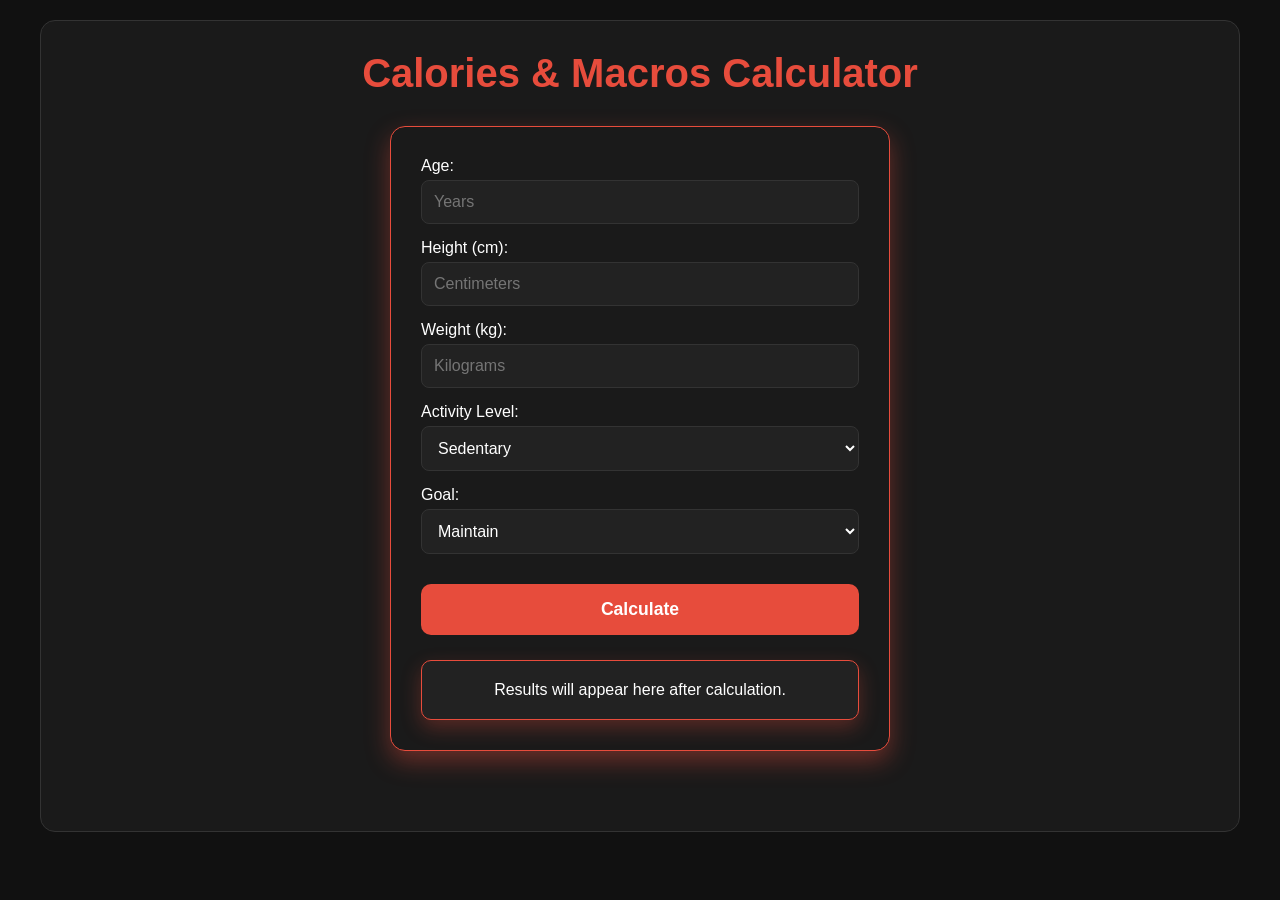
==== calories.html @ 44abad1a "Add files via upload" ====
<!DOCTYPE html>
<html lang="en">
<head>
<meta charset="UTF-8">
<meta name="viewport" content="width=device-width, initial-scale=1.0">
<title>Calories Calculator</title>
<link rel="stylesheet" href="style.css">
</head>
<body>
<div class="container">
    <header>
        <h1>Calories & Macros Calculator</h1>
    </header>

    <div class="calculator-card">
        <div class="form-container">
            <label>Age:
                <input type="number" id="age" min="10" max="100" placeholder="Years">
            </label>
            <label>Height (cm):
                <input type="number" id="height" min="100" max="250" placeholder="Centimeters">
            </label>
            <label>Weight (kg):
                <input type="number" id="weight" min="30" max="300" placeholder="Kilograms">
            </label>
            <label>Activity Level:
                <select id="activity">
                    <option value="1.2">Sedentary</option>
                    <option value="1.375">Lightly active</option>
                    <option value="1.55">Moderately active</option>
                    <option value="1.725">Very active</option>
                    <option value="1.9">Extra active</option>
                </select>
            </label>
            <label>Goal:
                <select id="goal">
                    <option value="maintain">Maintain</option>
                    <option value="bulk">Bulk</option>
                    <option value="cut">Cut</option>
                </select>
            </label>
            <button onclick="calculateCalories()">Calculate</button>
        </div>

        <div id="result" class="result-card">
            <p>Results will appear here after calculation.</p>
        </div>
    </div>
</div>

<script>
function calculateCalories() {
    const age = Number(document.getElementById("age").value);
    const height = Number(document.getElementById("height").value);
    const weight = Number(document.getElementById("weight").value);
    const activity = Number(document.getElementById("activity").value);
    const goal = document.getElementById("goal").value;

    if(!age || !height || !weight){
        alert("Please fill all fields!");
        return;
    }

    // BMR for men (can be extended later for gender selection)
    let bmr = 10 * weight + 6.25 * height - 5 * age + 5;
    let tdee = bmr * activity;

    let calories = tdee;
    if(goal === "bulk") calories += 300;
    if(goal === "cut") calories -= 300;

    let protein = Math.round(weight * 2);
    let fat = Math.round(weight * 0.8);
    let carbs = Math.round((calories - (protein*4 + fat*9))/4);

    document.getElementById("result").innerHTML = `
        <h2>Results:</h2>
        <div class="macro-card"><p><strong>Calories:</strong> ${Math.round(calories)} kcal/day</p></div>
        <div class="macro-card"><p><strong>Protein:</strong> ${protein} g/day</p></div>
        <div class="macro-card"><p><strong>Fat:</strong> ${fat} g/day</p></div>
        <div class="macro-card"><p><strong>Carbs:</strong> ${carbs} g/day</p></div>
    `;
}
</script>
</body>
</html>
---- style.css ----
* {
    margin:0;
    padding:0;
    box-sizing:border-box;
}

body {
    font-family:'Segoe UI', sans-serif;
    background:#111;
    color:#fff;
    padding:20px;
}

.container {
    max-width:1200px;
    margin:0 auto;
    background:#1a1a1a;
    padding:30px;
    border-radius:15px;
    border:1px solid #333;
}

header {
    text-align:center;
    margin-bottom:30px;
}

header h1 {
    font-size:2.5em;
    color:#e74c3c;
}

header p {
    color:#bbb;
}

.landing-grid {
    display:flex;
    gap:30px;
    justify-content:center;
    flex-wrap:wrap;
}

.landing-card {
    background:#222;
    padding:30px;
    border-radius:15px;
    text-align:center;
    flex:1;
    max-width:400px;
    text-decoration:none;
    color:#fff;
    transition:all 0.3s ease;
    border:1px solid #e74c3c;
}

.landing-card:hover {
    transform:translateY(-5px);
    background:#2c2c2c;
    box-shadow:0 5px 20px #e74c3c;
}

.landing-icon {
    font-size:3em;
    margin-bottom:15px;
}

.calculator-card {
    max-width:500px;
    margin:0 auto 50px;
    background:#1a1a1a;
    padding:30px;
    border-radius:15px;
    border:1px solid #e74c3c;
    box-shadow:0 10px 25px rgba(231,76,60,0.4);
}

.form-container label {
    display:block;
    margin-bottom:15px;
    font-weight:500;
    color:#fff;
}

input, select {
    width:100%;
    padding:12px;
    border-radius:8px;
    border:1px solid #333;
    background:#222;
    color:#fff;
    font-size:1em;
    margin-top:5px;
    transition:all 0.3s ease;
}

input:focus, select:focus {
    border-color:#e74c3c;
    box-shadow:0 0 10px #e74c3c;
    outline:none;
}

button {
    width:100%;
    padding:15px;
    background:#e74c3c;
    border:none;
    border-radius:10px;
    color:#fff;
    font-size:1.1em;
    font-weight:600;
    cursor:pointer;
    margin-top:15px;
    transition:all 0.3s ease;
}

button:hover {
    background:#c0392b;
    transform:translateY(-2px);
    box-shadow:0 8px 20px #c0392b;
}

.result-card {
    margin-top:25px;
    padding:20px;
    background:#222;
    border-radius:10px;
    border:1px solid #e74c3c;
    box-shadow:0 8px 20px rgba(231,76,60,0.3);
    transition:all 0.5s ease;
    text-align:center;
}

.macro-card {
    background:#1c1c1c;
    padding:12px 15px;
    border-radius:8px;
    margin-bottom:10px;
    border:1px solid #e74c3c;
    box-shadow:0 4px 10px rgba(231,76,60,0.2);
    transition:transform 0.3s ease;
}

.macro-card:hover {
    transform:translateY(-2px);
}

.muscle-container {
    display:flex;
    gap:30px;
    flex-wrap:wrap;
    justify-content:center;
    margin-top:30px;
}

.muscle-image {
    flex:1;
    max-width:400px;
    position:relative;
}

.muscle-image img {
    width:100%;
    border-radius:10px;
}

.muscle-overlay {
    position:absolute;
    top:0; left:0; right:0; bottom:0;
    background:rgba(255,0,0,0.3);
    pointer-events:none;
    border-radius:10px;
}

.muscle-list {
    flex:1;
    max-width:400px;
}

.muscle-list ul {
    list-style:none;
    padding:0;
}

.muscle-list li {
    padding:10px;
    background:#222;
    margin-bottom:10px;
    border-radius:10px;
    cursor:pointer;
    border:1px solid #e74c3c;
    transition:all 0.3s ease;
}

.muscle-list li:hover {
    background:#2c2c2c;
}

#exerciseInfo {
    margin-top:20px;
    max-width:400px;
    margin-left:auto;
    margin-right:auto;
    background:#1a1a1a;
    padding:20px;
    border-radius:10px;
    border:1px solid #e74c3c;
    box-shadow:0 8px 20px rgba(231,76,60,0.3);
}

@media(max-width:768px){
    .landing-grid, .muscle-container{
        flex-direction:column;
        align-items:center;
    }

    .landing-card, .muscle-image, .muscle-list, .calculator-card{
        max-width:100%;
    }

.schedule-table {
    width:100%;
    border-collapse:collapse;
}

.schedule-cell {
    text-align:center;
    padding:20px 10px;
    background:#1c1c1c;
    border:1px solid #e74c3c;
    border-radius:10px;
}

.day-letter {
    font-size:1.2em;
    font-weight:600;
    color:#e74c3c;
}

.day-number {
    font-size:2em;
    font-weight:700;
    margin:5px 0;
}

.day-workout {
    font-size:0.95em;
    color:#ddd;
}

}
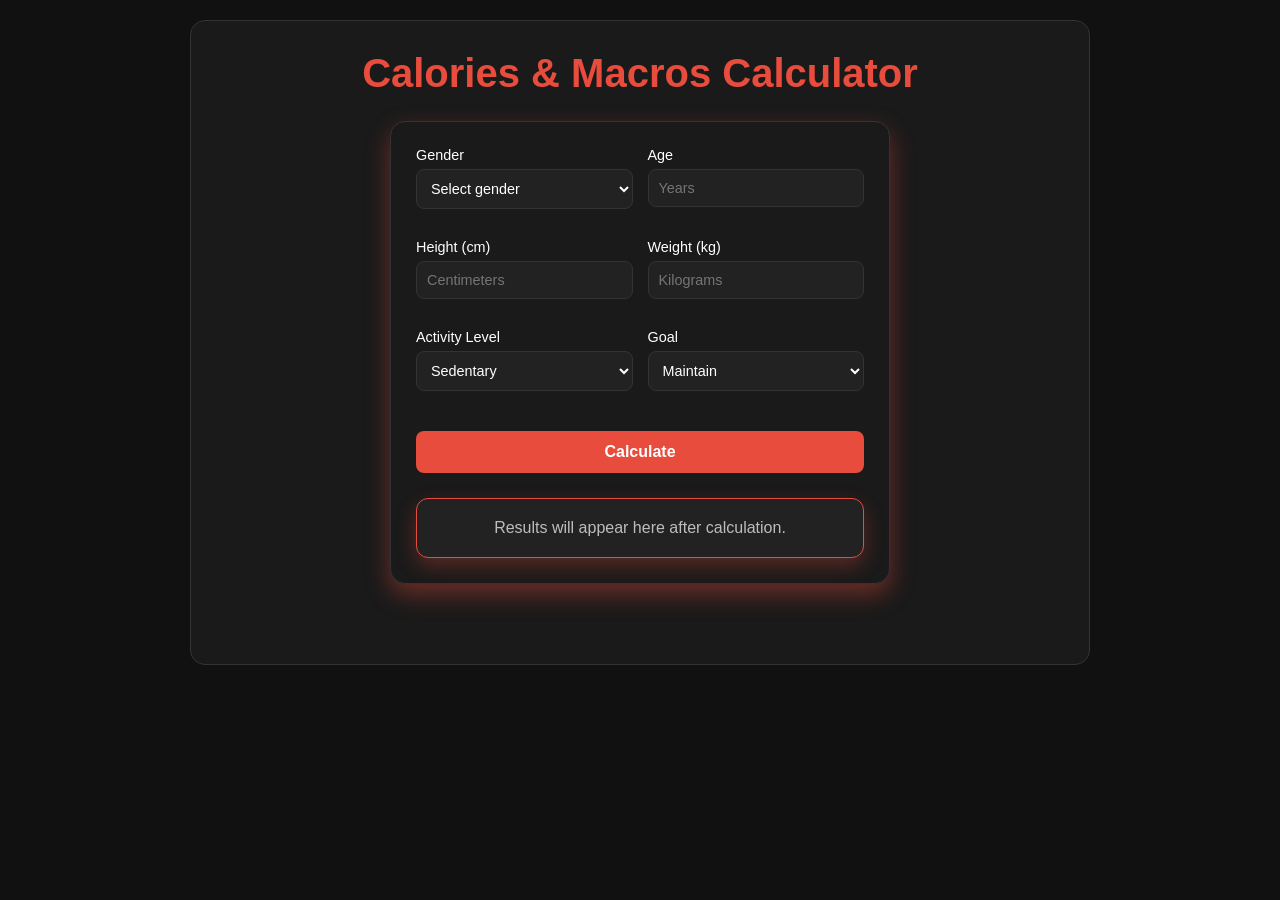
==== commit d72c8027: "gen" ====
--- a/calories.html
+++ b/calories.html
@@ -5,64 +5,184 @@
 <meta name="viewport" content="width=device-width, initial-scale=1.0">
 <title>Calories Calculator</title>
 <link rel="stylesheet" href="style.css">
+
+<style>
+body {
+    background:#111;
+    color:#fff;
+    font-family:'Segoe UI', sans-serif;
+    margin:0;
+    padding:20px;
+}
+
+.container {
+    max-width:900px;
+    margin:auto;
+}
+
+header {
+    text-align:center;
+    margin-bottom:25px;
+}
+
+header h1 {
+    color:#e74c3c;
+}
+
+.calculator-card {
+    background:#1a1a1a;
+    padding:25px;
+    border-radius:15px;
+    border:1px solid #333;
+}
+
+.form-container {
+    display:grid;
+    grid-template-columns:repeat(2,1fr);
+    gap:15px;
+}
+
+label {
+    display:flex;
+    flex-direction:column;
+    font-size:0.9rem;
+}
+
+input, select {
+    margin-top:6px;
+    padding:10px;
+    border-radius:8px;
+    border:1px solid #333;
+    background:#222;
+    color:#fff;
+}
+
+input:focus, select:focus {
+    outline:none;
+    border-color:#e74c3c;
+}
+
+button {
+    grid-column:span 2;
+    margin-top:10px;
+    padding:12px;
+    border-radius:8px;
+    border:none;
+    background:#e74c3c;
+    color:#fff;
+    font-size:1rem;
+    cursor:pointer;
+}
+
+button:hover {
+    background:#c0392b;
+}
+
+.result-card {
+    margin-top:25px;
+    padding:20px;
+    border-radius:12px;
+    background:#222;
+    border:1px solid #e74c3c;
+}
+
+.macro-card {
+    background:#1a1a1a;
+    padding:12px;
+    border-radius:8px;
+    margin-top:10px;
+    text-align:center;
+}
+
+@media (max-width:600px) {
+    .form-container {
+        grid-template-columns:1fr;
+    }
+
+    button {
+        grid-column:span 1;
+    }
+}
+</style>
 </head>
+
 <body>
 <div class="container">
-    <header>
-        <h1>Calories & Macros Calculator</h1>
-    </header>
-
-    <div class="calculator-card">
-        <div class="form-container">
-            <label>Age:
-                <input type="number" id="age" min="10" max="100" placeholder="Years">
-            </label>
-            <label>Height (cm):
-                <input type="number" id="height" min="100" max="250" placeholder="Centimeters">
-            </label>
-            <label>Weight (kg):
-                <input type="number" id="weight" min="30" max="300" placeholder="Kilograms">
-            </label>
-            <label>Activity Level:
-                <select id="activity">
-                    <option value="1.2">Sedentary</option>
-                    <option value="1.375">Lightly active</option>
-                    <option value="1.55">Moderately active</option>
-                    <option value="1.725">Very active</option>
-                    <option value="1.9">Extra active</option>
-                </select>
-            </label>
-            <label>Goal:
-                <select id="goal">
-                    <option value="maintain">Maintain</option>
-                    <option value="bulk">Bulk</option>
-                    <option value="cut">Cut</option>
-                </select>
-            </label>
-            <button onclick="calculateCalories()">Calculate</button>
-        </div>
-
-        <div id="result" class="result-card">
-            <p>Results will appear here after calculation.</p>
-        </div>
+<header>
+    <h1>Calories & Macros Calculator</h1>
+</header>
+
+<div class="calculator-card">
+    <div class="form-container">
+
+        <label>Gender
+            <select id="gender">
+                <option value="">Select gender</option>
+                <option value="male">Male</option>
+                <option value="female">Female</option>
+            </select>
+        </label>
+
+        <label>Age
+            <input type="number" id="age" min="10" max="100" placeholder="Years">
+        </label>
+
+        <label>Height (cm)
+            <input type="number" id="height" min="100" max="250" placeholder="Centimeters">
+        </label>
+
+        <label>Weight (kg)
+            <input type="number" id="weight" min="30" max="300" placeholder="Kilograms">
+        </label>
+
+        <label>Activity Level
+            <select id="activity">
+                <option value="1.2">Sedentary</option>
+                <option value="1.375">Lightly active</option>
+                <option value="1.55">Moderately active</option>
+                <option value="1.725">Very active</option>
+                <option value="1.9">Extra active</option>
+            </select>
+        </label>
+
+        <label>Goal
+            <select id="goal">
+                <option value="maintain">Maintain</option>
+                <option value="bulk">Bulk</option>
+                <option value="cut">Cut</option>
+            </select>
+        </label>
+
+        <button onclick="calculateCalories()">Calculate</button>
+    </div>
+
+    <div id="result" class="result-card">
+        <p style="opacity:0.7;text-align:center;">Results will appear here after calculation.</p>
     </div>
 </div>
+</div>
 
 <script>
 function calculateCalories() {
+    const gender = document.getElementById("gender").value;
     const age = Number(document.getElementById("age").value);
     const height = Number(document.getElementById("height").value);
     const weight = Number(document.getElementById("weight").value);
     const activity = Number(document.getElementById("activity").value);
     const goal = document.getElementById("goal").value;
 
-    if(!age || !height || !weight){
-        alert("Please fill all fields!");
+    if(!gender || !age || !height || !weight){
+        alert("Please fill all fields");
         return;
     }
 
-    // BMR for men (can be extended later for gender selection)
-    let bmr = 10 * weight + 6.25 * height - 5 * age + 5;
+    let bmr;
+    if(gender === "male"){
+        bmr = 10 * weight + 6.25 * height - 5 * age + 5;
+    } else {
+        bmr = 10 * weight + 6.25 * height - 5 * age - 161;
+    }
+
     let tdee = bmr * activity;
 
     let calories = tdee;
@@ -71,14 +191,14 @@
 
     let protein = Math.round(weight * 2);
     let fat = Math.round(weight * 0.8);
-    let carbs = Math.round((calories - (protein*4 + fat*9))/4);
+    let carbs = Math.round((calories - (protein*4 + fat*9)) / 4);
 
     document.getElementById("result").innerHTML = `
-        <h2>Results:</h2>
-        <div class="macro-card"><p><strong>Calories:</strong> ${Math.round(calories)} kcal/day</p></div>
-        <div class="macro-card"><p><strong>Protein:</strong> ${protein} g/day</p></div>
-        <div class="macro-card"><p><strong>Fat:</strong> ${fat} g/day</p></div>
-        <div class="macro-card"><p><strong>Carbs:</strong> ${carbs} g/day</p></div>
+        <h2 style="text-align:center;color:#e74c3c;">Your Daily Targets</h2>
+        <div class="macro-card"><strong>Calories</strong><br>${Math.round(calories)} kcal</div>
+        <div class="macro-card"><strong>Protein</strong><br>${protein} g</div>
+        <div class="macro-card"><strong>Fat</strong><br>${fat} g</div>
+        <div class="macro-card"><strong>Carbs</strong><br>${carbs} g</div>
     `;
 }
 </script>
